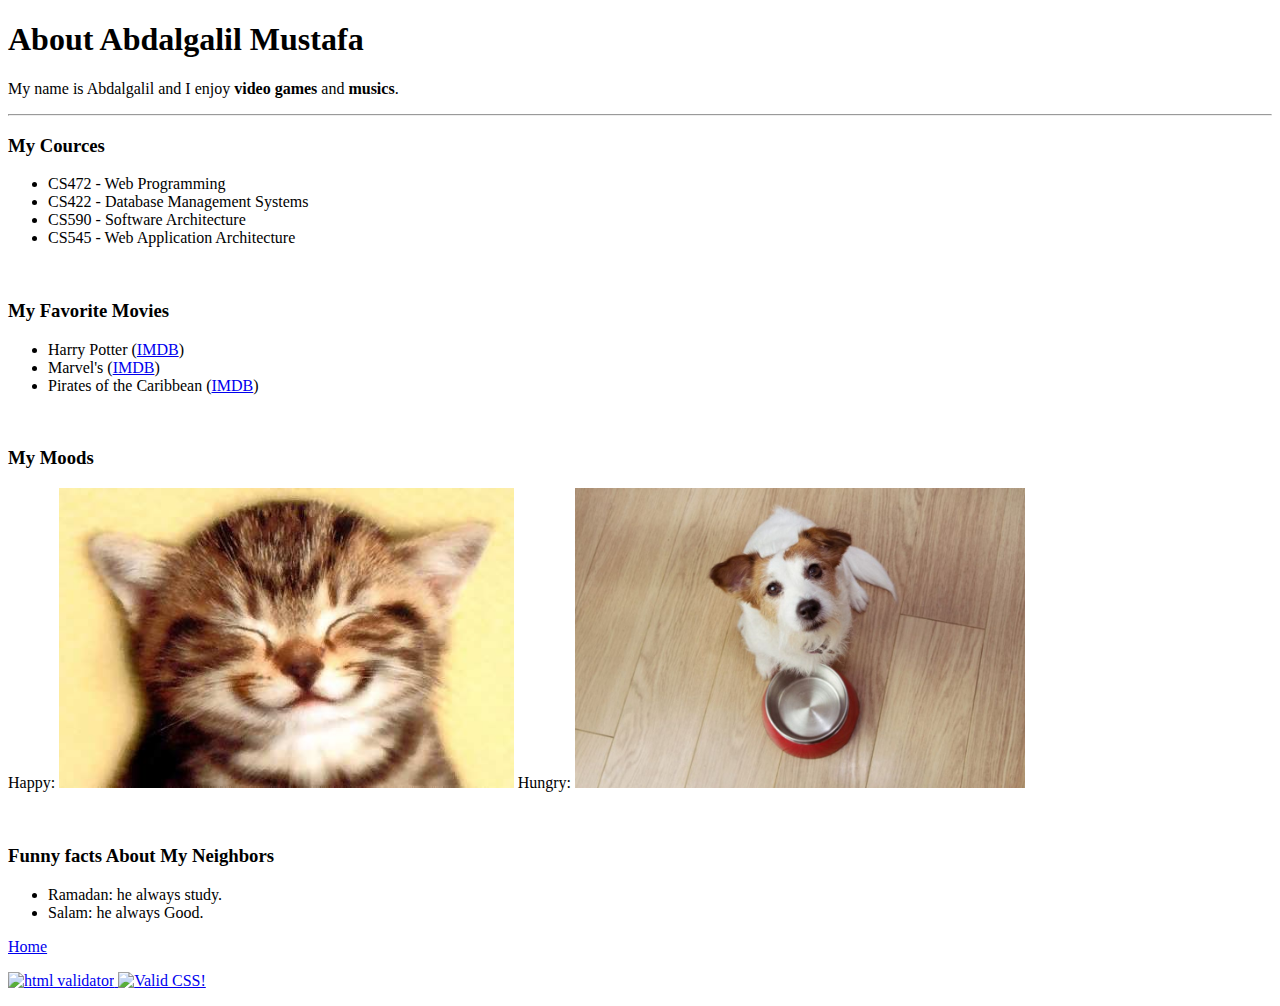
==== aboutme.html @ 49d93018 "added labs files" ====
<!DOCTYPE html>
<html lang="en">
  <head>
    <meta charset="utf-8" />
    <title>About Abdalgalil Mustafa</title>
    <link rel="stylesheet" href="css/styleme.css" />
    <script src="js/scripts.js"></script>
  </head>

  <body>
    <h1>About Abdalgalil Mustafa</h1>
    <p>
      My name is Abdalgalil and I enjoy <strong>video games </strong>and
      <strong> musics</strong>.
    </p>
    <hr />
    <h3>My Cources</h3>
    <ul>
      <li>CS472 - Web Programming</li>
      <li>CS422 - Database Management Systems</li>
      <li>CS590 - Software Architecture</li>
      <li>CS545 - Web Application Architecture</li>
    </ul>
    <br />
    <h3>My Favorite Movies</h3>
    <ul id="movieList">
      <li>
        Harry Potter (<a href="https://www.imdb.com/list/ls072049366/">IMDB</a>)
      </li>
      <li>
        Marvel's (<a href="https://www.imdb.com/list/ls000024621/">IMDB</a>)
      </li>
      <li>
        Pirates of the Caribbean (<a
          href="https://www.imdb.com/list/ls059602270/"
          >IMDB</a
        >)
      </li>
    </ul>
    <br />
    <h3>My Moods</h3>
    <p>
      Happy: <img src="images/happy.jpg" alt="happy" height="300" /> Hungry:
      <img src="images/hungry.jpg" alt="hungry" height="300" />
    </p>
    <br />
    <h3>Funny facts About My Neighbors</h3>
    <ul class="neighbors-class">
      <li>Ramadan: he always study.</li>
      <li>Salam: he always Good.</li>
    </ul>
    <a href="index.html">Home</a>

    <p>
      <a href="https://validator.w3.org/check/referer">
        <img
          src="http://mumstudents.org/cs472/2014-09/images/w3c-html.png"
          alt="html validator"
        />
      </a>
      <a href="https://jigsaw.w3.org/css-validator/check/referer">
        <img src=http://jigsaw.w3.org/css-validator/images/vcss alt="Valid
        CSS!"/>
      </a>
    </p>
  </body>
</html>
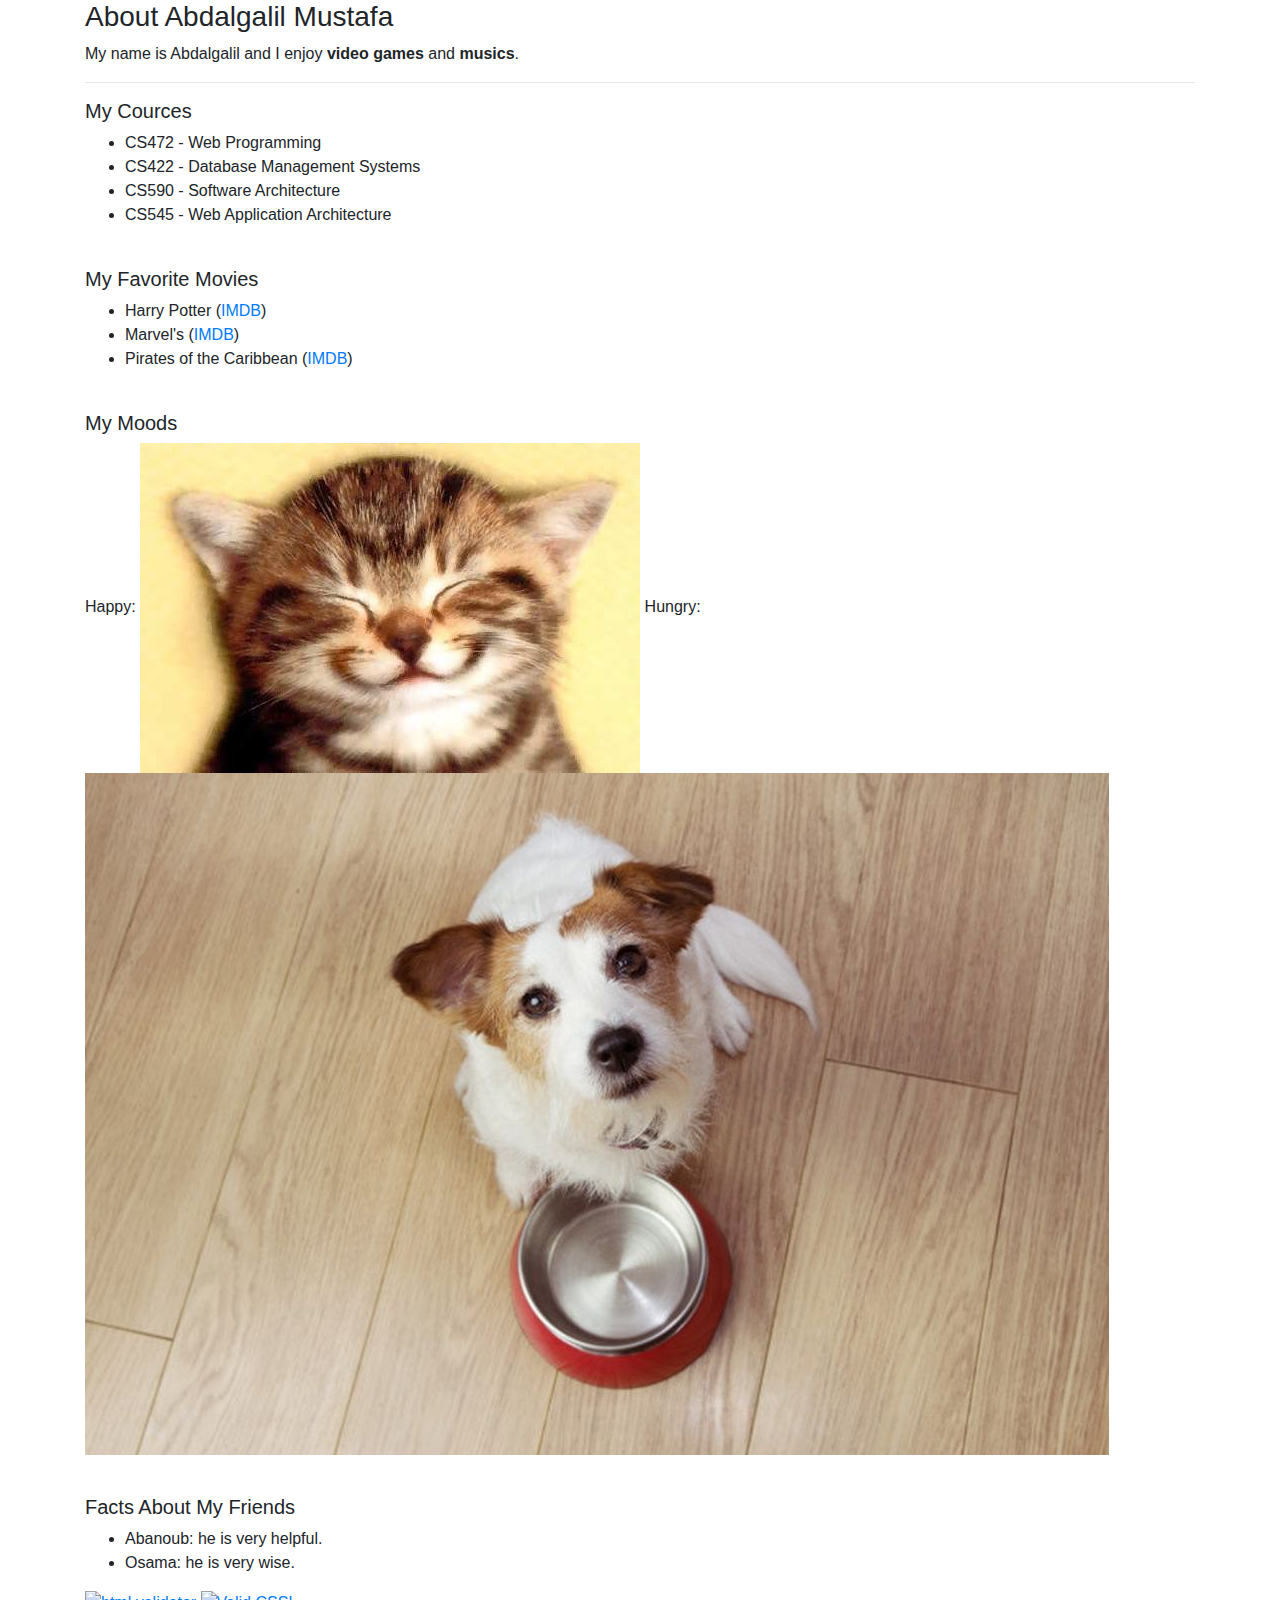
==== commit 789bc82e: "fixed style" ====
--- a/aboutme.html
+++ b/aboutme.html
@@ -4,64 +4,67 @@
     <meta charset="utf-8" />
     <title>About Abdalgalil Mustafa</title>
     <link rel="stylesheet" href="css/styleme.css" />
-    <script src="js/scripts.js"></script>
+    <link rel="stylesheet" href="https://stackpath.bootstrapcdn.com/bootstrap/4.5.2/css/bootstrap.min.css" />
+    <link href="https://fonts.googleapis.com/css2?family=Playfair+Display:wght@900&display=swap" rel="stylesheet">
   </head>
 
   <body>
-    <h1>About Abdalgalil Mustafa</h1>
-    <p>
-      My name is Abdalgalil and I enjoy <strong>video games </strong>and
-      <strong> musics</strong>.
-    </p>
-    <hr />
-    <h3>My Cources</h3>
-    <ul>
-      <li>CS472 - Web Programming</li>
-      <li>CS422 - Database Management Systems</li>
-      <li>CS590 - Software Architecture</li>
-      <li>CS545 - Web Application Architecture</li>
-    </ul>
-    <br />
-    <h3>My Favorite Movies</h3>
-    <ul id="movieList">
-      <li>
-        Harry Potter (<a href="https://www.imdb.com/list/ls072049366/">IMDB</a>)
-      </li>
-      <li>
-        Marvel's (<a href="https://www.imdb.com/list/ls000024621/">IMDB</a>)
-      </li>
-      <li>
-        Pirates of the Caribbean (<a
-          href="https://www.imdb.com/list/ls059602270/"
-          >IMDB</a
-        >)
-      </li>
-    </ul>
-    <br />
-    <h3>My Moods</h3>
-    <p>
-      Happy: <img src="images/happy.jpg" alt="happy" height="300" /> Hungry:
-      <img src="images/hungry.jpg" alt="hungry" height="300" />
-    </p>
-    <br />
-    <h3>Funny facts About My Neighbors</h3>
-    <ul class="neighbors-class">
-      <li>Ramadan: he always study.</li>
-      <li>Salam: he always Good.</li>
-    </ul>
-    <a href="index.html">Home</a>
+<div class="container">
+  <h3 >About Abdalgalil Mustafa</h3>
+  <p>
+    My name is Abdalgalil and I enjoy <strong>video games </strong>and
+    <strong> musics</strong>.
+  </p>
+  <hr />
+  <h5>My Cources</h5>
+  <ul>
+    <li>CS472 - Web Programming</li>
+    <li>CS422 - Database Management Systems</li>
+    <li>CS590 - Software Architecture</li>
+    <li>CS545 - Web Application Architecture</li>
+  </ul>
+  <br />
+  <h5>My Favorite Movies</h5>
+  <ul id="movieList">
+    <li>
+      Harry Potter (<a href="https://www.imdb.com/list/ls072049366/">IMDB</a>)
+    </li>
+    <li>
+      Marvel's (<a href="https://www.imdb.com/list/ls000024621/">IMDB</a>)
+    </li>
+    <li>
+      Pirates of the Caribbean (<a
+        href="https://www.imdb.com/list/ls059602270/"
+        >IMDB</a
+      >)
+    </li>
+  </ul>
+  <br />
+  <h5>My Moods</h5>
+  <p>
+    Happy: <img class="img" src="images/happy.jpg" alt="happy"  /> Hungry:
+    <img class="img" src="images/hungry.jpg" alt="hungry" />
+  </p>
+  <br />
+  <h5>Facts About My Friends</h5>
+  <ul >
+    <li>Abanoub: he is very helpful.</li>
+    <li>Osama: he is very wise.</li>
+  </ul>
 
-    <p>
-      <a href="https://validator.w3.org/check/referer">
-        <img
-          src="http://mumstudents.org/cs472/2014-09/images/w3c-html.png"
-          alt="html validator"
-        />
-      </a>
-      <a href="https://jigsaw.w3.org/css-validator/check/referer">
-        <img src=http://jigsaw.w3.org/css-validator/images/vcss alt="Valid
-        CSS!"/>
-      </a>
-    </p>
+  <div>
+    <a href="https://validator.w3.org/check/referer">
+      <img
+        src="http://mumstudents.org/cs472/2014-09/images/w3c-html.png"
+        alt="html validator"
+      />
+    </a>
+    <a href="https://jigsaw.w3.org/css-validator/check/referer">
+      <img src=http://jigsaw.w3.org/css-validator/images/vcss alt="Valid
+      CSS!"/>
+    </a>
+  </div>
+</div>
   </body>
+  <script src="https://stackpath.bootstrapcdn.com/bootstrap/4.5.2/js/bootstrap.min.js"></script>
 </html>
